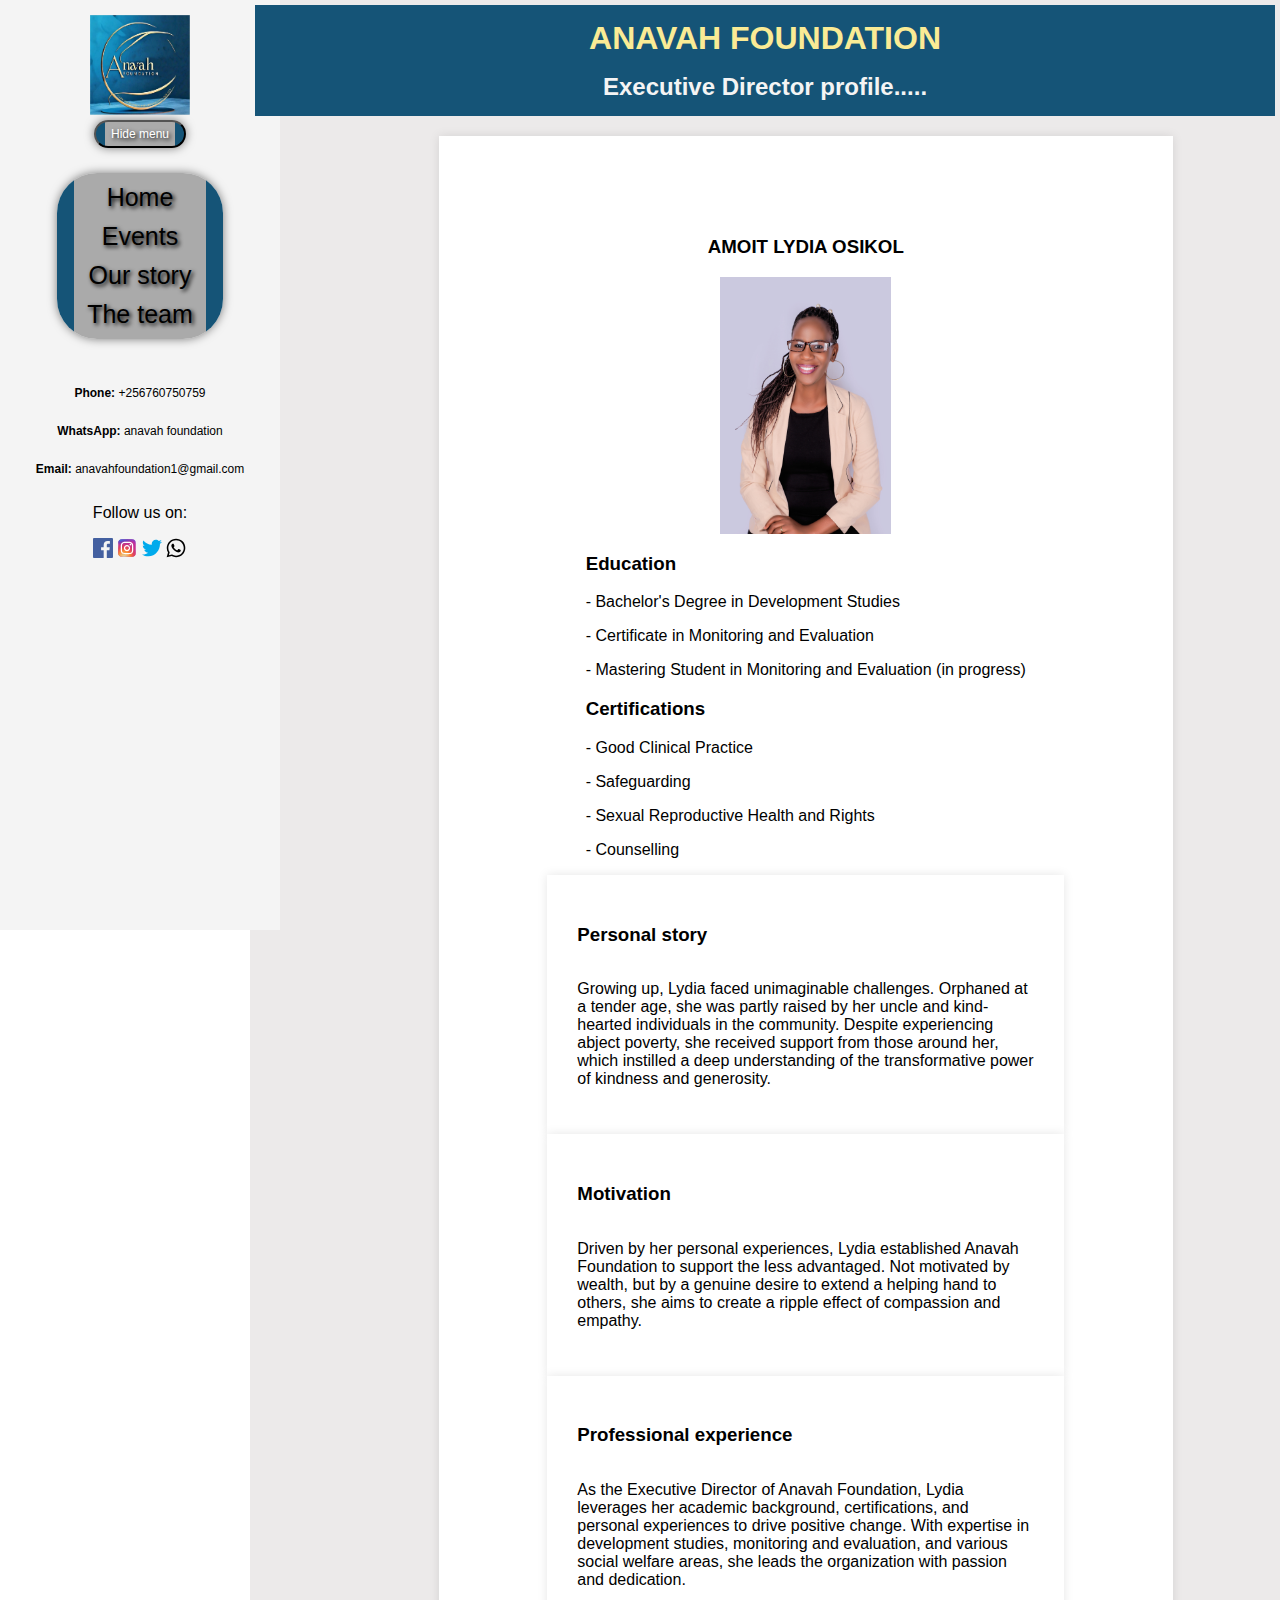
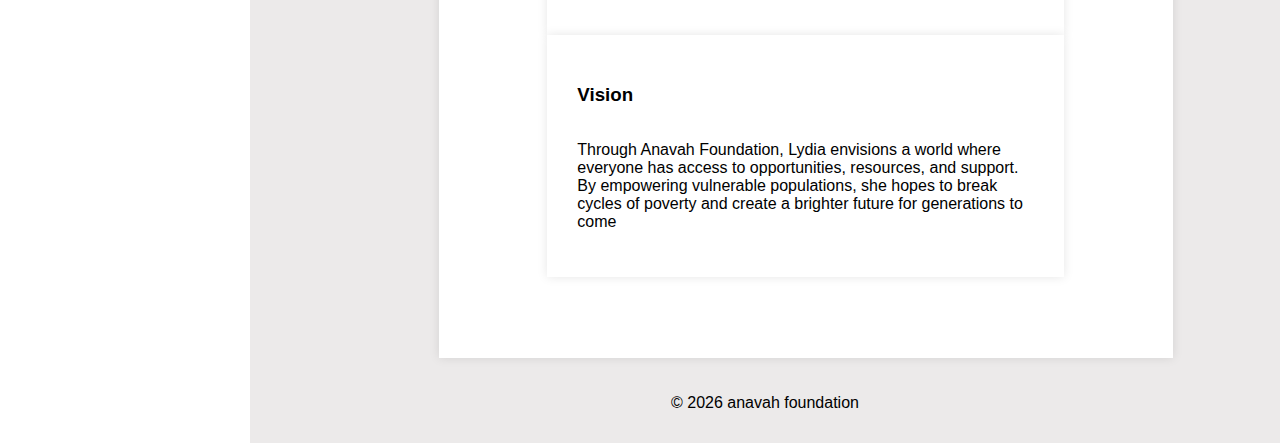
==== ceo.html @ 42eab35e "new" ====
<!DOCTYPE html>
<html lang="en">
<head>
    <meta charset="UTF-8">
    <meta name="viewport" content="width=device-width, initial-scale=1.0">
    <title>Anavah Foundation</title>
    <link rel="stylesheet" href="ceo.css">
    <script src="anavah.js" defer></script>
</head>
<body>
    <div class="sidebar">
        
       <img src="pictures/anavah_logo.jpg" alt="anavah logo" class="logo">
        <button id="toggle-button" onclick="toggleSidebar()"  class="menu-button">Hide menu</button>
        <ul class="menu">
            <li><a href="index.html">Home</a></li>
            <li><a href="#">Events</a></li>
            <li><a href="story.html">Our story</a></li>
            <li><a href="team.html">The team</a></li>
        </ul>
        <div class="contact">
            <p><strong>Phone:</strong> +256760750759</p>
            <p><strong>WhatsApp:</strong> anavah foundation</p>
            <p><strong>Email:</strong> anavahfoundation1@gmail.com</p>
        </div>
        <section class="facebook">
            <p>Follow us on:</p>
            <a href="https://www.facebook.com/"><img src="pictures/facebook-color-svgrepo-com.svg" class="social-icon"></a>
            <a href="https://www.instagram.com/"><img src="pictures/instagram-1-svgrepo-com.svg" class="social-icon"></a>
            <a href="https://x.com/"><img src="pictures/twitter-color-svgrepo-com.svg" class="social-icon"></a>
            <a href="https://www.facebook.com/"><img src="pictures/whatsapp-svgrepo-com.svg" class="social-icon"></a>
        </section>
    </div>
    
    
    <div class="main-content">
        <header>
            <h1>ANAVAH FOUNDATION</h1>
            <h2 id="animated-text">Executive Director profile.....</h2>
        </header>
        <div class="mobile-sidebar">
            <ul class="mobile-menu">
                <li><a href="index.html">Home</a></li>
                <li><a href="#">Events</a></li>
                <li><a href="story.html">Our story</a></li>
                <li><a href="#">The team</a></li>
            </ul>
        </div>
        <section class="events">
            <div class="event-card1" onclick="window.location='#';">
                <h3> AMOIT LYDIA OSIKOL</h3>
                <img src="pictures/Lydia.jpg" alt="Anavah CEO picture " class="event-image">
                <div>
                  
            
                <h3> Education</h3>
                <p>- Bachelor's Degree in Development Studies</p>
                <p> - Certificate in Monitoring and Evaluation </p>
                <p> - Mastering Student in Monitoring and Evaluation (in progress)
                    </p>
                <h3> Certifications</h3>
                <p>- Good Clinical Practice</p>
                 <p>   - Safeguarding</p>
                  <p> - Sexual Reproductive Health and Rights</p>
                  <p>  - Counselling </p>
            </div>
            <div class="event-card" onclick="window.location='#';">
                <h3>Personal story</h3>
                <p>Growing up, Lydia faced unimaginable challenges. Orphaned at a tender age, she was partly raised by her uncle and kind-hearted individuals in the community. Despite experiencing abject poverty, she received support from those around her, which instilled a deep understanding of the transformative power of kindness and generosity.
                </p>
                
            </div>
            <div class="event-card" onclick="window.location='#';">
                <h3>Motivation</h3>
                <p>Driven by her personal experiences, Lydia established Anavah Foundation to support the less advantaged. Not motivated by wealth, but by a genuine desire to extend a helping hand to others, she aims to create a ripple effect of compassion and empathy.
                </p>
                
            </div>
            <div class="event-card" onclick="window.location='#';">
                <h3>Professional experience</h3>
                <p>As the Executive Director of Anavah Foundation, Lydia leverages her academic background, certifications, and personal experiences to drive positive change. With expertise in development studies, monitoring and evaluation, and various social welfare areas, she leads the organization with passion and dedication.
                </p>
                
            </div>
            <div class="event-card" onclick="window.location='#';">
                <h3>Vision</h3>
                <p>Through Anavah Foundation, Lydia envisions a world where everyone has access to opportunities, resources, and support. By empowering vulnerable populations, she hopes to break cycles of poverty and create a brighter future for generations to come</p>   
            </div>    
        </section>
        <footer>
            <p>&copy; <span id="current-year"></span> anavah foundation</p>
        </footer>
    </div>
</body>
</html>
---- ceo.css ----
body {
    display: flex;
    font-family: Arial, sans-serif;
    margin: 0;
    padding: 0;
    
}

.sidebar {
    width: 250px;
    background-color: #f4f4f4;
    color: black;
    padding: 15px;
    display: flex;
    flex-direction: column;
    transition: transform 0.3s ease, width 0.3s ease;
    position: fixed; /* Fix sidebar to the left */
    height: 100%;
    align-items: center;
}

.sidebar.hidden {
    width: 60px;
    padding: 15px 5px; /* Adjust padding to fit smaller width */
}

.logo {
    width: 100px;
    height: 100px;
    transition: width 0.3s, height 0.3s;
    top: 0px;
    padding-bottom: 5px;
}

.sidebar.hidden .logo {
    width: 50px;
    height: 50px;
}


.sidebar ul {
    list-style: none;
    padding: 0;
}

.sidebar ul li {
    margin: 10px 0;
    display: flex;
    justify-content: center; /* Center align text in smaller width */
}

.sidebar ul li a:hover {
    color: rgba(21,84,119,1);
    text-emphasis-color: rgba(21,84,119,1);
    transform: scale(1.3);
    

    
}

.sidebar ul li a {
    color: black;
    text-decoration: none;
    white-space: nowrap; /* Prevent text from wrapping */
    padding-left: 30px;
    padding-right: 30px;
}


.sidebar .contact {
    margin-top: 10px; /* Adjusted margin for extra space */
    display: flex;
    flex-direction: column;
    align-items: center; /* Center align text in smaller width */
    transition: opacity 0.3s;
    font-size: 12px;
}

.sidebar.hidden .contact {
    opacity: 0; /* Hide contact details when collapsed */
}
.sidebar.hidden .menu {
    opacity: 0; /* Hide menu details when collapsed */
}
.sidebar.hidden .facebook p{
    display: none;
}
.sidebar.hidden .facebook {
    display:flex;
    flex-direction: column;
    margin-top: 20%;
}
.social-icon{
    width: 10px;
}

.main-content {
    flex: 1;
    padding: 5PX;
    background-color: #eceaea;
    display: flex;
    flex-direction: column;
    justify-content: space-between;
    transition: margin-left 0.3s ease;
    margin-left: 250px;
    width: calc(100% - 250px); /* Adjust width to account for sidebar */
    
}

.main-content.expanded {
    margin-left: 60px;
    width: calc(100% - 60px); /* Adjust width to account for collapsed sidebar */
}

header {
    text-align: center;
    margin-bottom: 20px;
    background-color: rgba(21,84,119,1); /* Set background to black */
    color: #faeb95; /* Set text color to white */
   /* padding: 10px;*/
    position: sticky;
    top: 0;
    z-index: 1000;
}
header h1{
  margin-top: 1.5%;
  margin-bottom: 1.5%;
}
header h2{
    margin-bottom: 1.5%;
    margin-top: 1.5%;
}

#animated-text {
    font-size: 1.5em;
    color: #f4f4f4;
    animation: fadeInOut 4s infinite;
}
.facebook img{
    width: 20px;
    height: 20px;
}
@keyframes fadeInOut {
    0%, 100% { opacity: 0; }
    50% { opacity: 1; }
}

.events {
   /* display: grid;
    grid-template-columns: 1fr 1fr;
    grid-template-rows: 1fr 1fr;
    justify-content: space-around;
    align-items: center;
    height: 100vh;
    width: 100%;
    padding-bottom: 6%;
    align-content: center;
    margin-top: 8%;

    margin-bottom: auto; /* Pushes footer to the bottom */
    display: flex;
    flex-direction: row;
    width: 80%;
    margin-left: 10%;
   
    
  
}

.event-card {
    width: 80%;
    background-color: white;
    padding: 30px;
    box-shadow: 0 0 10px rgba(0,0,0,0.1);
    cursor: pointer;
    transition: transform 0.3s ease; /* Smooth hover effect */

   
    display: flex;
    flex-direction: column;
    
    
    
}
.event-card1 {
    width: 80%;
    background-color: white;
    padding: 10px;
    box-shadow: 0 0 10px rgba(0,0,0,0.1);
    cursor: pointer;
    transition: transform 0.3s ease; /* Smooth hover effect */

   
    display: flex;
    flex-direction: column;
    margin-left: 10%;
    padding: 10%;
    align-items: center;
    justify-content: center;
    
    
}

.event-card:hover {
    transform: scale(1.05); /* Grow on hover */
}

.event-image{
    width: 30%;
    height: 30%;
}

.event-card img {
    max-width: 30%;
    height: auto;
    transition: transform 0.3s ease; /* Smooth hover effect */
    padding: 1%;
    float: left;
    margin-right: 10px;
    max-width: 100%;
    
   
    
}
.words{
    width: 100%;
    margin-top: 0;
    margin-left: 120px;
}

.event-card img:hover {
    transform: scale(1.05); /* Grow on hover */
}

footer {
    text-align: center;
    margin-top: 20px;
    padding-bottom: 10px;
}
.menu-button{
        display: inline-block;
        padding: 5px 15px;
        background: linear-gradient(to right, rgba(21,84,119,1), rgba(21,84,119,1) 10%, #aaa 10%, #aaa 90%, rgba(21,84,119,1) 90%);
        border-radius: 40px;
        text-align: center;
        color: #fff;
        font-size: 12px;
        font-family: Arial, sans-serif;
        text-shadow: 2px 2px 4px #000;
        box-shadow: 0 0 10px rgba(0, 0, 0, 0.5);
        transition: transform 0.3s;
    
}
.menu-button:hover{
    transform: scale(1.05);
}
.menu{
    display: inline-block;
    padding: 10px 50px;
    background: linear-gradient(to right, rgba(21,84,119,1), rgba(21,84,119,1) 10%, #aaa 10%, #aaa 90%, rgba(21,84,119,1) 90%);
    border-radius: 40px;
    text-align: center;
    color: #fff;
    font-size: 25px;
    font-family: Arial, sans-serif;
    text-shadow: 2px 2px 4px #000;
    box-shadow: 0 0 10px rgba(0, 0, 0, 0.5);
    transition: transform 0.3s;
}

.menu:hover {
    transform: scale(1.05);
}
.mobile-sidebar{
    display: none;
}

    /* Existing styles above */

/* Mobile styles */

   /* Existing styles above */

/* Mobile styles */
@media only screen and (max-width: 768px) {
    body {
        display: block;
        margin: 0;
        padding: 0;
    }

    .sidebar {
        display: none; /* Hide sidebar on mobile */
    }

    .main-content {
        margin-left: 0;
        width: 100%;
        padding: 0;
        padding-top: 140px; /* Adjust top padding to prevent content overlap */
    }

    header {
        background-color: rgba(21,84,119,1);
        color: #faeb95;
        padding: 0px;
        text-align: center;
        position: fixed;
        top: 0;
        width: 100%;
        z-index: 1000;
        font-size: 50%;
        
    }

   
    
    .mobile-sidebar {
        display: flex;
        flex-direction: row;
        z-index: 10000;
        align-items: center;
        justify-content: space-evenly;
    }
    .mobile-sidebar .mobile-menu {
        
    display: flex;
    flex-direction: row;
    padding: 10px 50px;
    background: linear-gradient(to right, rgba(21,84,119,1), rgba(21,84,119,1) 10%, #aaa 10%, #aaa 90%, rgba(21,84,119,1) 90%);
    border-radius: 40px;
    text-align: center;
    color: black;
    font-size: 100%;
    font-family: Arial, sans-serif;
    text-shadow: 2px 2px 4px #000;
    box-shadow: 0 0 10px rgba(0, 0, 0, 0.5);
    transition: transform 0.3s;
    width: 80%;
    position: fixed;
    top: 7%;
    justify-content: space-evenly;
    
    

    }
    .mobile-menu:hover {
        transform: scale(1.05);
    }
    
    .mobile-sidebar  ul {
        list-style: none;
        padding: 0;
        
    }
    
    .mobile-sidebar ul li a  {
        text-decoration: none;
        margin: 10px 0;
        display: flex;
        color: #000;
    
        justify-content: center; /* Center align text in smaller width */
    }
    
    .mobile-sidebar ul li a:hover {
        color: rgba(21,84,119,1);
        text-emphasis-color: rgba(21,84,119,1);
        transform: scale(1.3);
          
    }
    
    .mobile-sidebar  {
        color: black;
        text-decoration: none;
        white-space: nowrap; /* Prevent text from wrapping */
        padding-left: 30px;
        padding-right: 30px;
    }
    
    .events {
      /*  display: grid;
        grid-template-columns: 1fr;
        grid-template-rows: auto;
        max-width: 80%;
        align-items: center;
        justify-content: center;
        padding-top: 80%;*/
        display: flex;
        flex-direction: column;
        align-items: center;
        justify-content: center;
        
    }

    .event-card {
        padding-top: 5px;
        margin-bottom: 20px;
        margin-top: 20px;

    
       
    }
    .event-card p{
        display: inline;
        text-align: left;
    }

    .event-card img {
        width: 30%;
    
        height: auto;
    }
    h3{
        font-size: 15px;
    }

    .facebook, .contact {
        display: flex;
        justify-content: center;
        gap: 15px;
        position: fixed;
        bottom: 0;
        width: 100%;
        background-color: rgba(21,84,119,1);
        padding: 10px 0;
        z-index: 1000;
    }
   
    .facebook img, .contact img {
        width: 40px;
        height: 40px;
    }
    P{
        padding: 3px;
        font-size: 70%;
    }

    footer {
        padding-top: 20px;
        bottom: 0%;
        margin-bottom: 0%;
    }
}
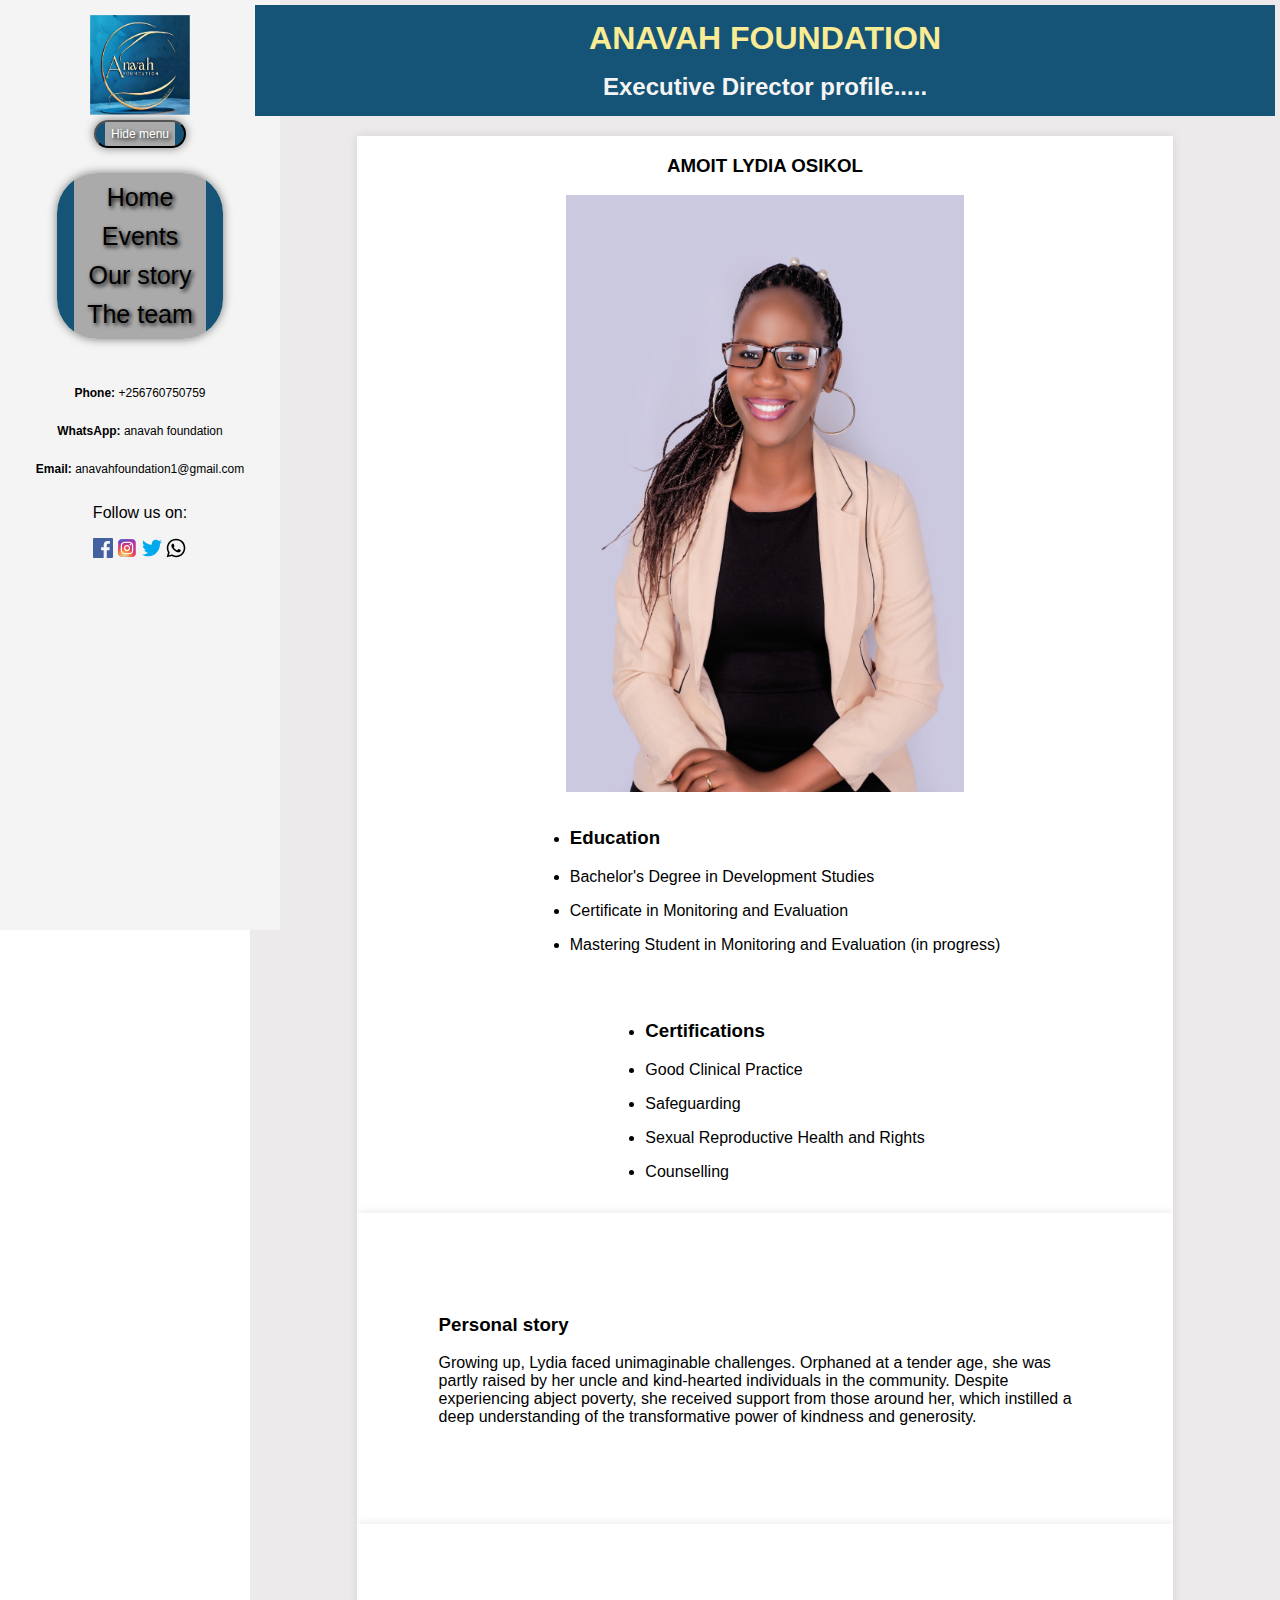
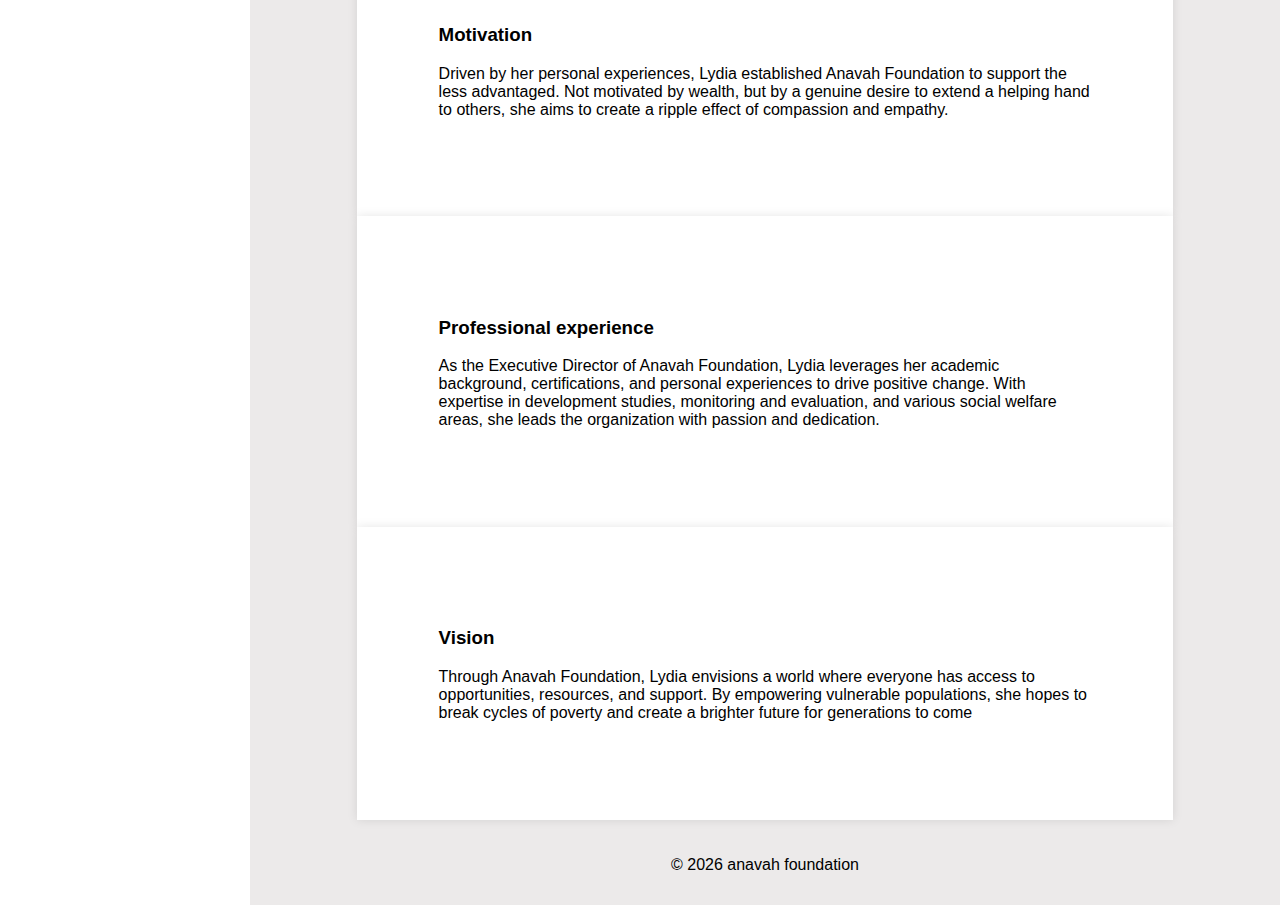
==== commit 05dd7580: "nw srudd" ====
--- a/ceo.html
+++ b/ceo.html
@@ -49,20 +49,25 @@
         <section class="events">
             <div class="event-card1" onclick="window.location='#';">
                 <h3> AMOIT LYDIA OSIKOL</h3>
-                <img src="pictures/Lydia.jpg" alt="Anavah CEO picture " class="event-image">
-                <div>
+                <img src="pictures/Lydia.jpg" alt="Anavah CEO picture "  class="ceo-pic">
+                
                   
             
-                <h3> Education</h3>
-                <p>- Bachelor's Degree in Development Studies</p>
-                <p> - Certificate in Monitoring and Evaluation </p>
-                <p> - Mastering Student in Monitoring and Evaluation (in progress)
-                    </p>
-                <h3> Certifications</h3>
-                <p>- Good Clinical Practice</p>
-                 <p>   - Safeguarding</p>
-                  <p> - Sexual Reproductive Health and Rights</p>
-                  <p>  - Counselling </p>
+                
+                <ul>
+                <li><h3> Education</h3></li>
+                <li> <p> Bachelor's Degree in Development Studies</p></li>
+                <li><p>  Certificate in Monitoring and Evaluation </p></li>
+                <li><p>  Mastering Student in Monitoring and Evaluation (in progress) </p></li>
+                </ul>
+
+                <ul>
+                <li><h3> Certifications</h3></li>
+                <li><p>Good Clinical Practice</p></li>
+                <li> <p>    Safeguarding</p></li>
+                 <li> <p> Sexual Reproductive Health and Rights</p></li>
+                <li>  <p>  Counselling </p></li>
+                </ul>
             </div>
             <div class="event-card" onclick="window.location='#';">
                 <h3>Personal story</h3>
--- a/ceo.css
+++ b/ceo.css
@@ -3,6 +3,7 @@
     font-family: Arial, sans-serif;
     margin: 0;
     padding: 0;
+    
     
 }
 
@@ -93,14 +94,14 @@
 .social-icon{
     width: 10px;
 }
-
 .main-content {
     flex: 1;
     padding: 5PX;
     background-color: #eceaea;
     display: flex;
     flex-direction: column;
-    justify-content: space-between;
+    justify-content: center;
+   
     transition: margin-left 0.3s ease;
     margin-left: 250px;
     width: calc(100% - 250px); /* Adjust width to account for sidebar */
@@ -159,30 +160,31 @@
 
     margin-bottom: auto; /* Pushes footer to the bottom */
     display: flex;
-    flex-direction: row;
+    flex-direction: column;
     width: 80%;
     margin-left: 10%;
+    align-items: center;
+    justify-content: center;
    
     
   
 }
-
-.event-card {
-    width: 80%;
+.event-card1{
+    display: flex;
+    flex-direction: column;
+    justify-content: center;
+    align-items: center;
     background-color: white;
-    padding: 30px;
+    padding-left: 10px;
+    padding-right: 10px;
     box-shadow: 0 0 10px rgba(0,0,0,0.1);
     cursor: pointer;
-    transition: transform 0.3s ease; /* Smooth hover effect */
-
-   
-    display: flex;
-    flex-direction: column;
-    
-    
-    
-}
-.event-card1 {
+    transition: transform 0.3s ease;
+    padding-bottom: 0%;
+    padding-top: 0% ;
+}
+
+.event-card {
     width: 80%;
     background-color: white;
     padding: 10px;
@@ -191,15 +193,19 @@
     transition: transform 0.3s ease; /* Smooth hover effect */
 
    
-    display: flex;
-    flex-direction: column;
-    margin-left: 10%;
+   /* display: flex;
+    flex-direction: column;
+    margin-left: 10%;*/
     padding: 10%;
     align-items: center;
     justify-content: center;
     
     
 }
+.event-card1 p{
+    padding: 0%;
+
+}
 
 .event-card:hover {
     transform: scale(1.05); /* Grow on hover */
@@ -210,18 +216,23 @@
     height: 30%;
 }
 
-.event-card img {
+.ceo-pic{
+    width: 50%;
+    
+
+}
+
+/*.event-card img {
     max-width: 30%;
     height: auto;
-    transition: transform 0.3s ease; /* Smooth hover effect */
+    transition: transform 0.3s ease; 
     padding: 1%;
     float: left;
     margin-right: 10px;
     max-width: 100%;
-    
-   
-    
-}
+  
+}
+*/
 .words{
     width: 100%;
     margin-top: 0;
@@ -275,6 +286,7 @@
     display: none;
 }
 
+
     /* Existing styles above */
 
 /* Mobile styles */
@@ -284,9 +296,11 @@
 /* Mobile styles */
 @media only screen and (max-width: 768px) {
     body {
-        display: block;
+      /*  display: block;
         margin: 0;
-        padding: 0;
+        padding: 0;*/
+        display: flex;
+        flex-direction: column;
     }
 
     .sidebar {
@@ -379,24 +393,25 @@
     }
     
     .events {
-      /*  display: grid;
-        grid-template-columns: 1fr;
-        grid-template-rows: auto;
-        max-width: 80%;
-        align-items: center;
-        justify-content: center;
-        padding-top: 80%;*/
         display: flex;
         flex-direction: column;
         align-items: center;
         justify-content: center;
+        padding-top: 10%;
+       
         
     }
 
+ 
     .event-card {
         padding-top: 5px;
         margin-bottom: 20px;
         margin-top: 20px;
+        display: flex;
+        flex-direction: column;
+        align-items: center;
+        justify-content: center;
+        width: 90%;
 
     
        
@@ -432,8 +447,8 @@
         height: 40px;
     }
     P{
-        padding: 3px;
-        font-size: 70%;
+        padding: 0%;
+        font-size: 100%;
     }
 
     footer {
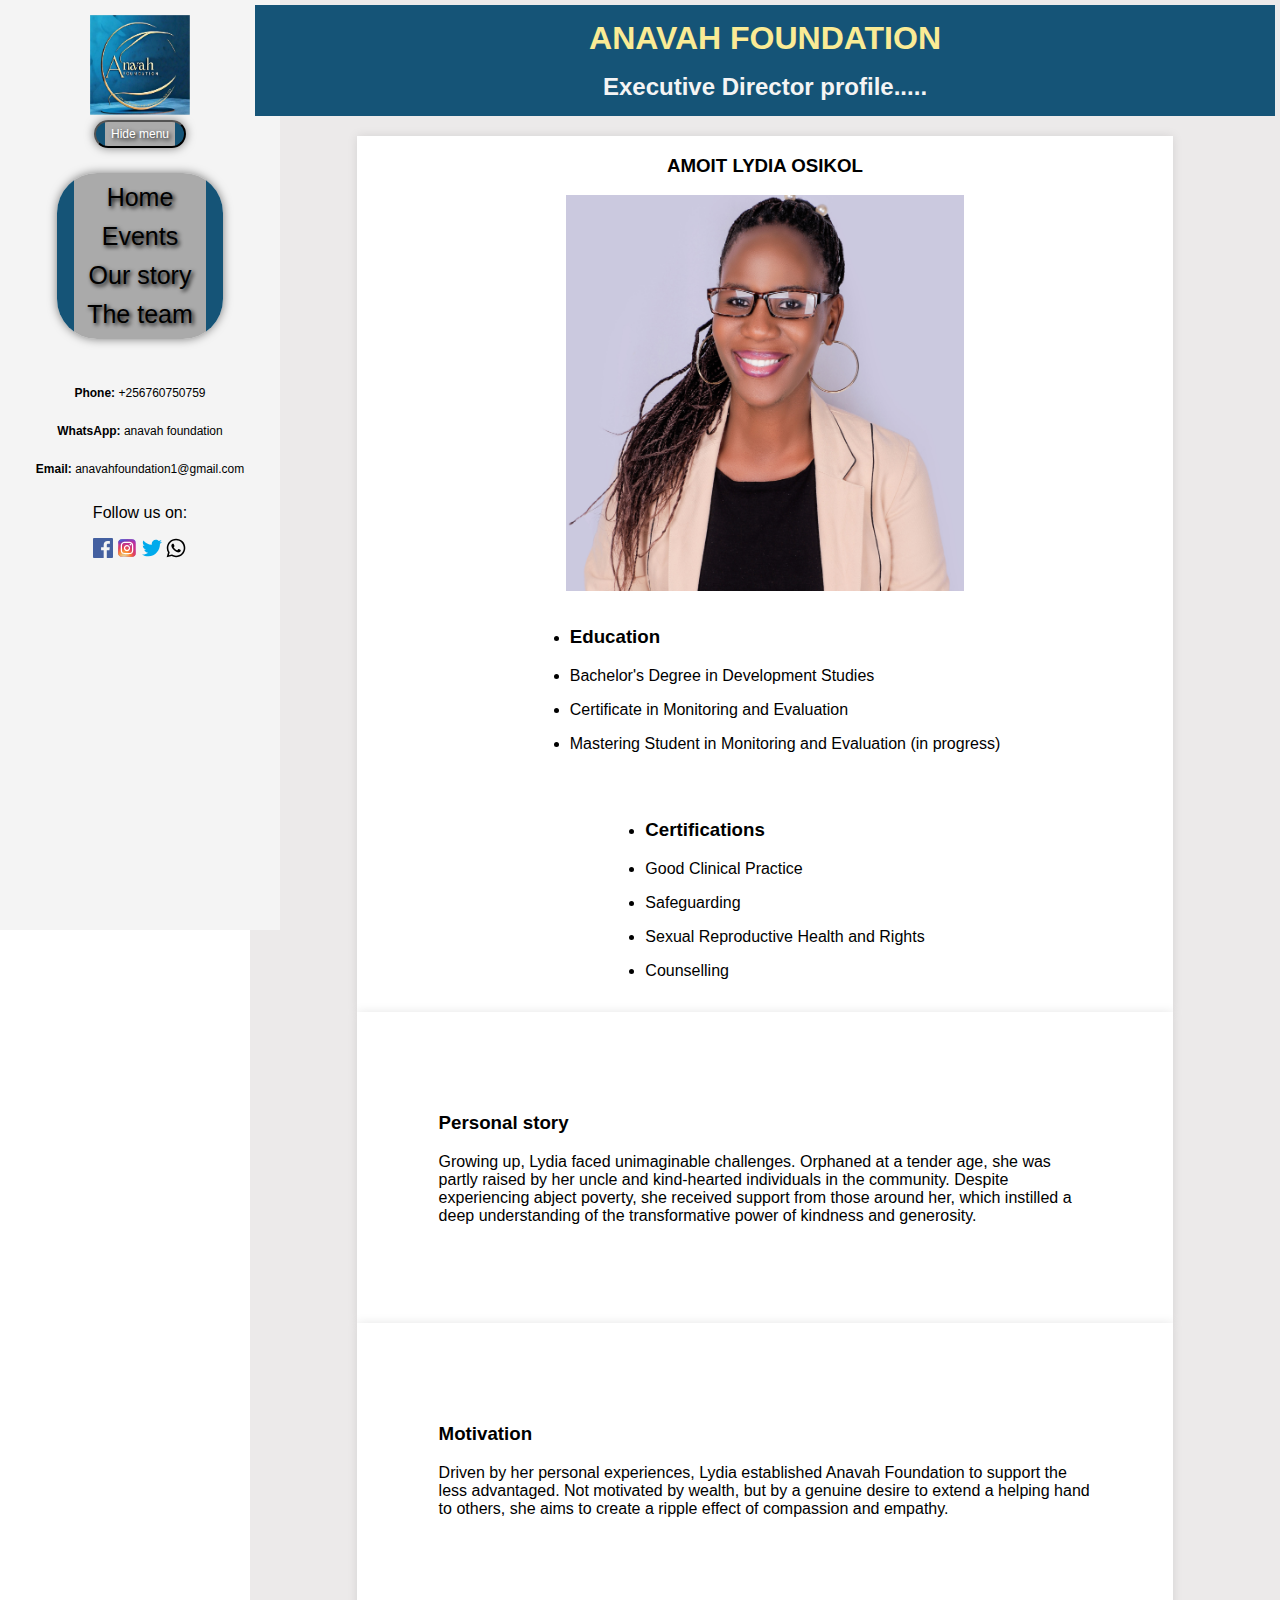
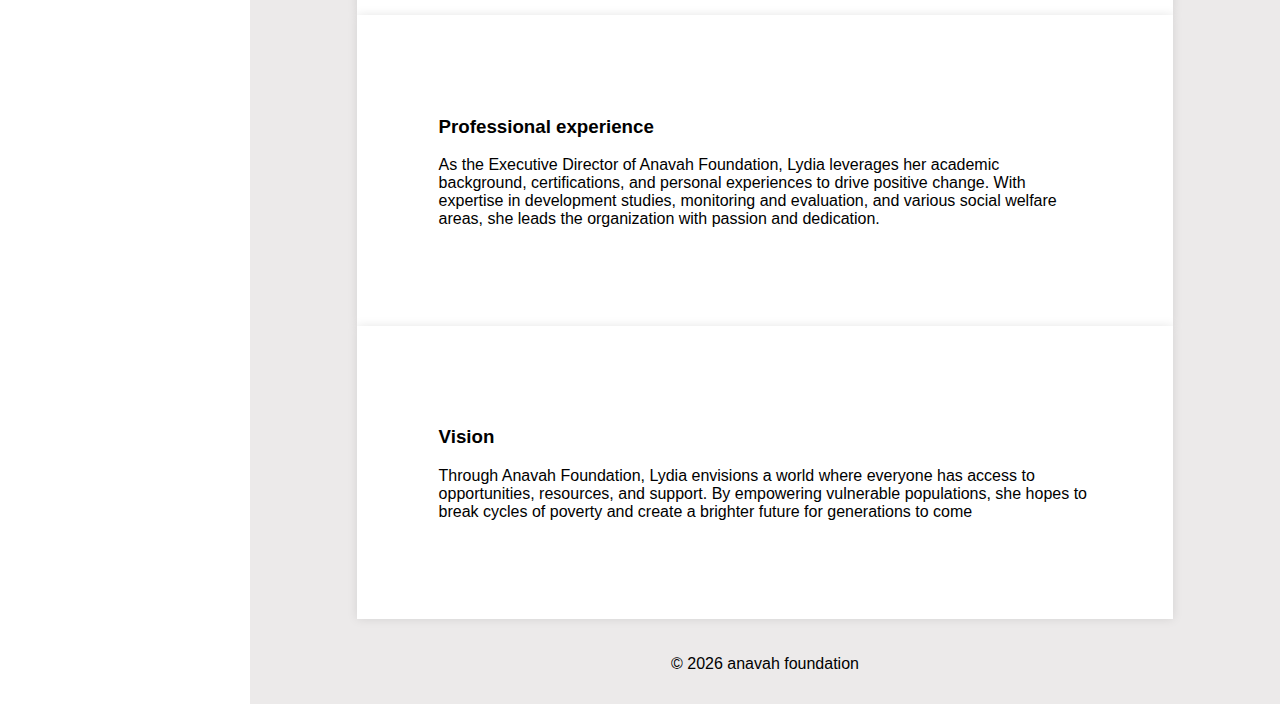
==== commit dbe3196b: "team" ====
--- a/ceo.html
+++ b/ceo.html
@@ -4,6 +4,8 @@
     <meta charset="UTF-8">
     <meta name="viewport" content="width=device-width, initial-scale=1.0">
     <title>Anavah Foundation</title>
+    <meta name="description" content="The official website for anavah foundation showing details about the organization and its founders.">
+    <meta name="author"  content="Baraza John">
     <link rel="stylesheet" href="ceo.css">
     <script src="anavah.js" defer></script>
 </head>
